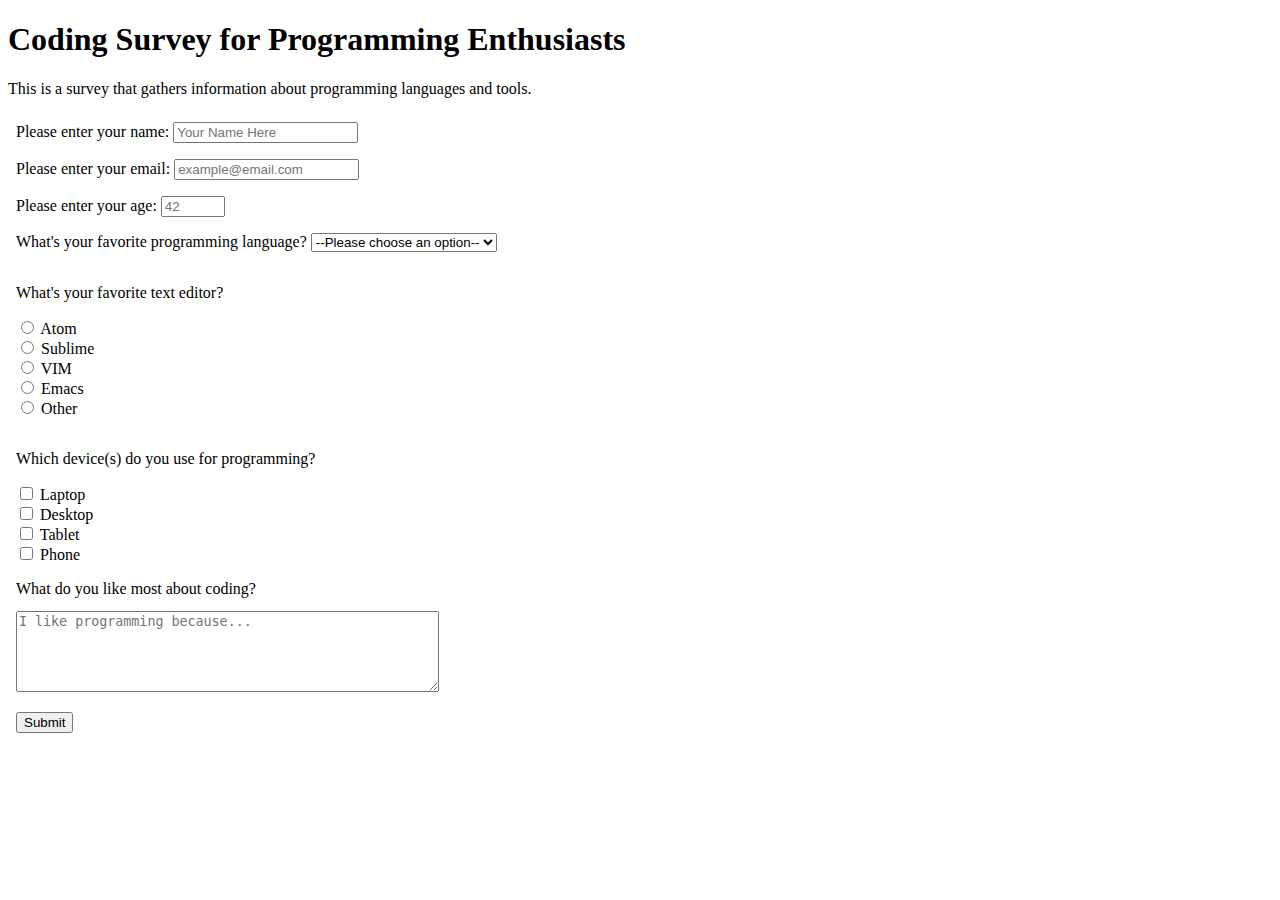
==== responsive_web_design_course/survey_form/index.html @ 115b73ae "Finish survey form markup and make all tests pass" ====
<!DOCTYPE html>
<html lang="en" dir="ltr">
  <head>
    <meta charset="utf-8">
    <title>Build a Survey Form</title>
    <link rel="stylesheet" href="styles.css">
  </head>
  <body>
    <h1 id="title">Coding Survey for Programming Enthusiasts</h1>
    <p id="description">This is a survey that gathers information about programming languages and tools.</p>
    <form id="survey-form" action="" method="get">
      <div class="form-entry">
        <label for="name" id="name-label">Please enter your name:</label>
        <input type="text" name="name" id="name" placeholder="Your Name Here" required>
      </div>
      <div class="form-entry">
        <label for="email" id="email-label">Please enter your email:</label>
        <input type="email" name="email" id="email" placeholder="example@email.com" required>
      </div>
      <div class="form-entry">
        <label for="number" id="number-label">Please enter your age:</label>
        <input type="number" name="number" id="number"
      min="0" max="120" placeholder="42" required>
      </div>
      <div class="form-entry">
        <label for="dropdown" id="dropdown-label">What's your favorite programming language?</label>
        <select name="dropdown" id="dropdown">
          <option value="">--Please choose an option--</option>
          <option value="javascript">Javascript</option>
          <option value="python">Python</option>
          <option value="ruby">Ruby</option>
          <option value="c">C</option>
          <option value="java">Java</option>
          <option value="php">PHP</option>
          <option value="other">Other</option>
        </select>
      </div>
      <div class="form-entry">
        <p>What's your favorite text editor?</p>
        <div>
          <input type="radio" name="text-editor" value="atom">
          <label for="atom">Atom</label>
        </div>
        <div>
          <input type="radio" name="text-editor" value="sublime">
          <label for="sublime">Sublime</label>
        </div>
        <div>
          <input type="radio" name="text-editor" value="vim">
          <label for="vim">VIM</label>
        </div>
        <div>
          <input type="radio" name="text-editor" value="emacs">
          <label for="emacs">Emacs</label>
        </div>
        <div>
          <input type="radio" name="text-editor" value="other">
          <label for="other">Other</label>
        </div>
      </div>
      <div class="form-entry">
        <p>Which device(s) do you use for programming?</p>
        <div>
          <input type="checkbox" name="device" value="laptop">
          <label for="laptop">Laptop</label>
        </div>
        <div>
          <input type="checkbox" name="device" value="desktop">
          <label for="desktop">Desktop</label>
        </div>
        <div>
          <input type="checkbox" name="device" value="tablet">
          <label for="tablet">Tablet</label>
        </div>
        <div>
          <input type="checkbox" name="device" value="phone">
          <label for="phone">Phone</label>
        </div>
      </div>
      <div class="form-entry">
        <label for="comments">What do you like most about coding?</label>
        <div>
          <textarea name="comments" id="comments" rows="5" cols="50" placeholder="I like programming because..."></textarea>
        </div>
      </div>
      <div class="form-entry">
        <input type="submit" name="submit" id="submit" value="Submit">
      </div>
    </form>
  </body>
</html>

<script src="https://cdn.freecodecamp.org/testable-projects-fcc/v1/bundle.js"></script>
---- responsive_web_design_course/survey_form/styles.css ----
.form-entry {
  padding: .5em;
}

#title {

}

#description {

}

#survey-form {

}

#name {

}

#email {

}

#dropdown {

}

#dropdown-label {

}

#comments {
  margin-top: 1em;
}
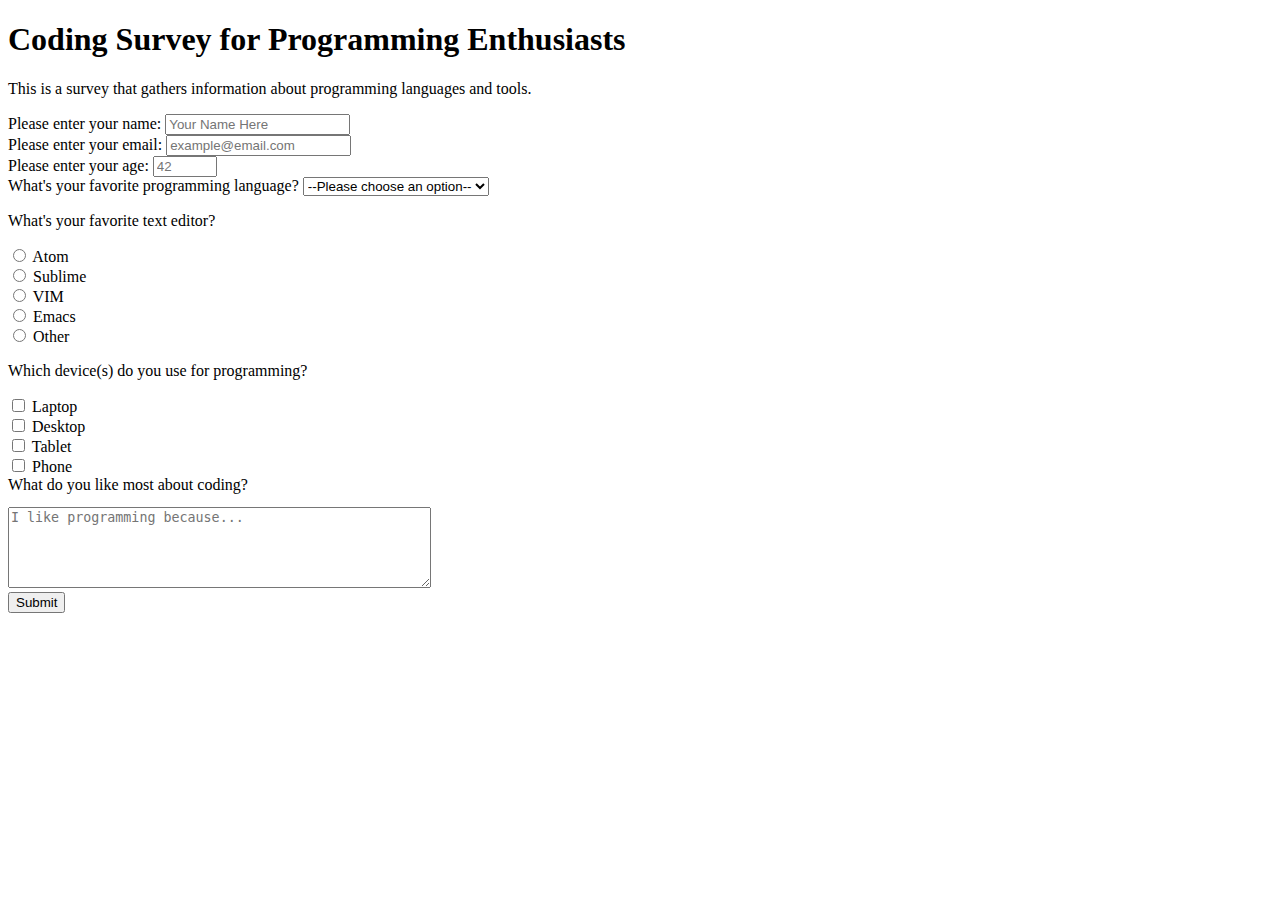
==== commit 26e9be7e: "Modify boilerplate CSS stylesheet and finish Survey Form project for Responsive Web Design Projects" ====
--- a/responsive_web_design_course/survey_form/index.html
+++ b/responsive_web_design_course/survey_form/index.html
@@ -6,23 +6,23 @@
     <link rel="stylesheet" href="styles.css">
   </head>
   <body>
-    <h1 id="title">Coding Survey for Programming Enthusiasts</h1>
-    <p id="description">This is a survey that gathers information about programming languages and tools.</p>
+    <h1 id="title" class="text-center">Coding Survey for Programming Enthusiasts</h1>
+    <p id="description" class="description text-center">This is a survey that gathers information about programming languages and tools.</p>
     <form id="survey-form" action="" method="get">
-      <div class="form-entry">
+      <div class="form-group">
         <label for="name" id="name-label">Please enter your name:</label>
         <input type="text" name="name" id="name" placeholder="Your Name Here" required>
       </div>
-      <div class="form-entry">
+      <div class="form-group">
         <label for="email" id="email-label">Please enter your email:</label>
         <input type="email" name="email" id="email" placeholder="example@email.com" required>
       </div>
-      <div class="form-entry">
+      <div class="form-group">
         <label for="number" id="number-label">Please enter your age:</label>
         <input type="number" name="number" id="number"
       min="0" max="120" placeholder="42" required>
       </div>
-      <div class="form-entry">
+      <div class="form-group">
         <label for="dropdown" id="dropdown-label">What's your favorite programming language?</label>
         <select name="dropdown" id="dropdown">
           <option value="">--Please choose an option--</option>
@@ -35,7 +35,7 @@
           <option value="other">Other</option>
         </select>
       </div>
-      <div class="form-entry">
+      <div class="form-group">
         <p>What's your favorite text editor?</p>
         <div>
           <input type="radio" name="text-editor" value="atom">
@@ -58,7 +58,7 @@
           <label for="other">Other</label>
         </div>
       </div>
-      <div class="form-entry">
+      <div class="form-group">
         <p>Which device(s) do you use for programming?</p>
         <div>
           <input type="checkbox" name="device" value="laptop">
@@ -77,13 +77,13 @@
           <label for="phone">Phone</label>
         </div>
       </div>
-      <div class="form-entry">
+      <div class="form-group">
         <label for="comments">What do you like most about coding?</label>
         <div>
           <textarea name="comments" id="comments" rows="5" cols="50" placeholder="I like programming because..."></textarea>
         </div>
       </div>
-      <div class="form-entry">
+      <div class="form-group">
         <input type="submit" name="submit" id="submit" value="Submit">
       </div>
     </form>
